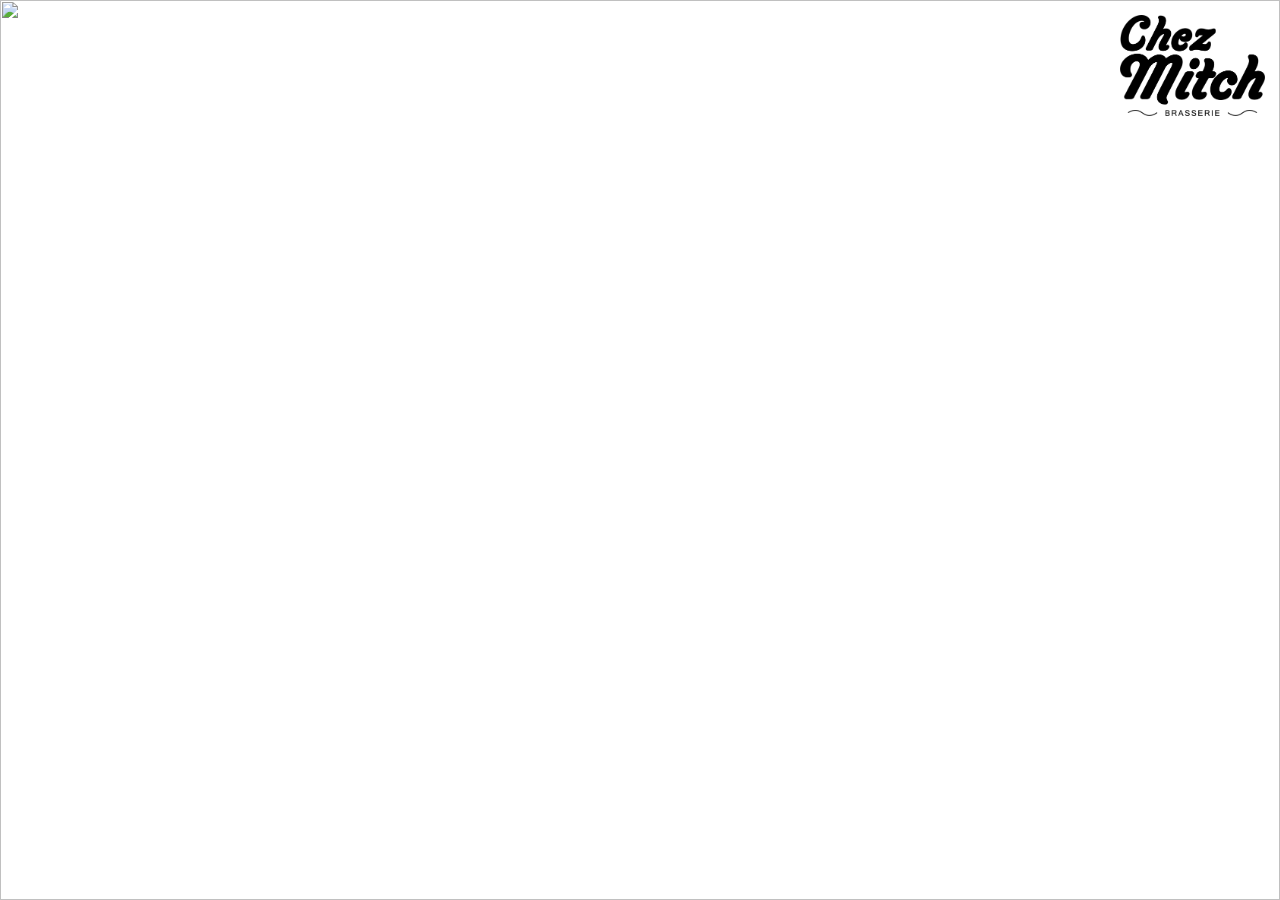
==== 18.html @ 969a33b3 "TJR DES TRUK" ====
<!DOCTYPE html>
<html lang="fr">

<head>
    <meta charset="UTF-8">
    <meta name="viewport" content="width=device-width, initial-scale=1.0">
    <link rel="stylesheet" href="/public/css/18ans.css">
    <title>Vérification</title>
</head>

<body>
    <header><img src="/public/images/Mitch noir (1).png" alt="logo" class="logo"></header>
    <img class="background" src="/public/images/wawe.gif" alt="" srcset="">
    <main>
        
        
        <section>
            <div class="bloc">
                <p>Avez-vous 18 ans ?</p>
            </div>
            <div class="bloc">
                <a href=""><p>Oui !</p></a>
            </div>
            <div class="bloc">
                <a href=""><p>Non..</p></a>
            </div>
        </section>
        <!-- <img src="/public/images/ove Surf (3).png" alt="fond" class="fond"> -->
    </main>
</body>

</html>
---- public/css/18ans.css ----
*{
    margin: 0%;
    padding: 0%;
    box-sizing: border-box;
    text-decoration: none;
}


.logo{
padding: 1% 1% 1% 2%;
z-index: 1;
width: 175px;
position: relative;

padding: 15px;
right: 0;
}

header{
    display: flex;
    width: 100%;
    justify-content: flex-end;
}

/*body{
background-image: url("/public/images/ove\ Surf\ \(3\).png");
background-size: cover;
background-repeat: no-repeat;
}*/

html, body{
    width: 100%;
}
.background{

    width: 100%;
    position: absolute;
    height: 100%;
    top:0;
    left: 0;
    z-index: -1;
}

section{
    display: flex;
    flex-direction: column;
    align-items: center;
    margin-top: 2vw;
    gap: 11vh;
    margin-left: 2vw;
}

p{
    font-family: '';
    color:white;
    font-size: 2.3vw;
    transition: 0.5s;
}

p:hover{
    color: rgb(26, 241, 252);
    animation:infinite;
}
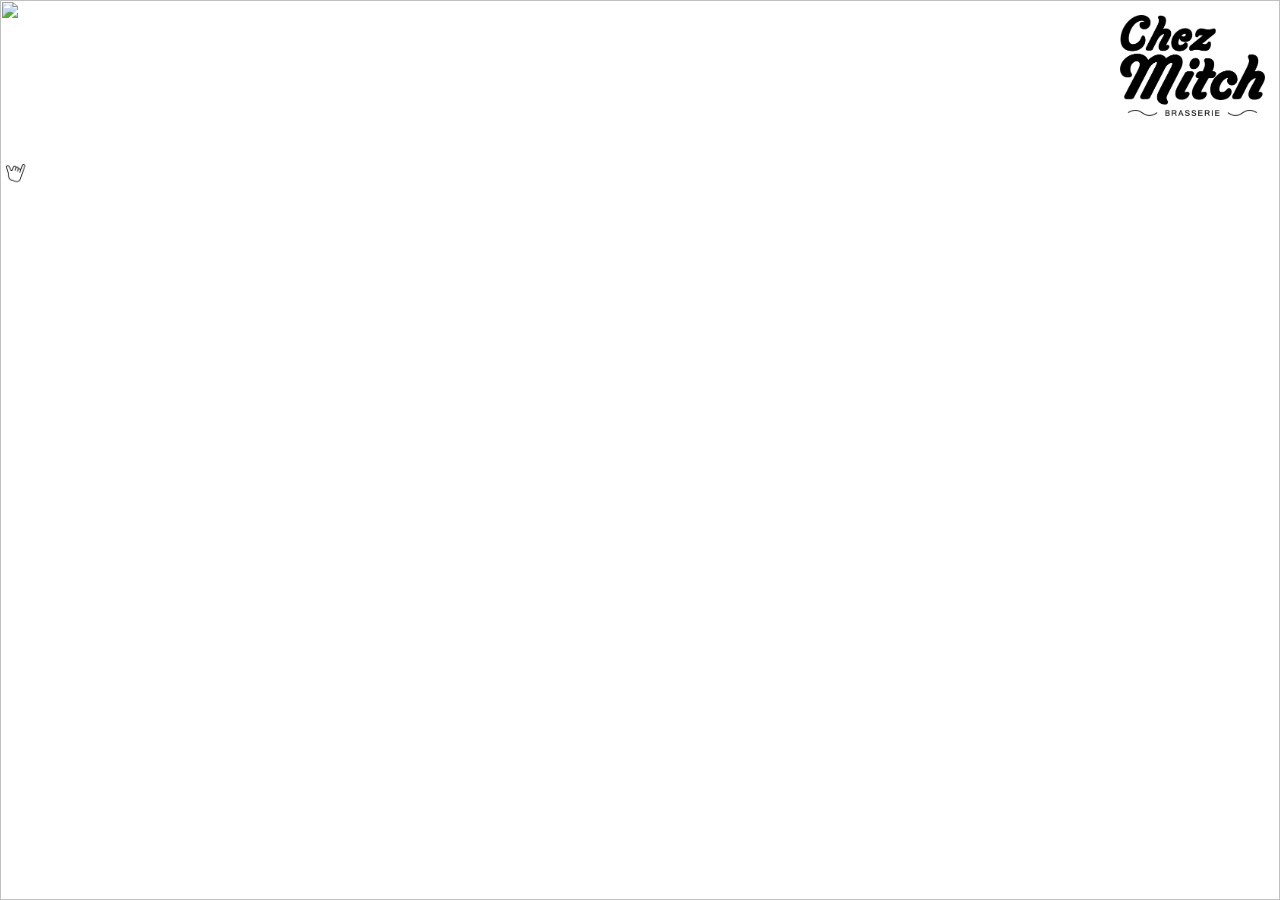
==== commit ed6c0048: "shaka" ====
--- a/18.html
+++ b/18.html
@@ -13,9 +13,9 @@
     <img class="background" src="/public/images/wawe.gif" alt="" srcset="">
     <main>
         
-        
-        <section>
-            <div class="bloc">
+        <div id="custom-cursor">    </div>
+        <section id="">
+            <div class="">
                 <p>Avez-vous 18 ans ?</p>
             </div>
             <div class="bloc">
@@ -25,8 +25,10 @@
                 <a href=""><p>Non..</p></a>
             </div>
         </section>
+
         <!-- <img src="/public/images/ove Surf (3).png" alt="fond" class="fond"> -->
     </main>
+    <script src="public/js/teste.js"></script>
 </body>
 
 </html>--- a/public/css/18ans.css
+++ b/public/css/18ans.css
@@ -3,6 +3,10 @@
     padding: 0%;
     box-sizing: border-box;
     text-decoration: none;
+}
+
+body{
+    cursor: url("/public/images/shakaOrange.png"), ;
 }
 
 
@@ -57,7 +61,30 @@
     transition: 0.5s;
 }
 
-p:hover{
+a :hover{
     color: rgb(26, 241, 252);
     animation:infinite;
+}
+
+.block {
+    cursor: url("/public/images/CursorShakaNet.png"), auto;
+}
+
+
+body {
+    cursor: none; /* masquer le curseur par défaut */
+}
+
+#custom-cursor {
+    position: fixed;
+    width: 28px; /* ajustez la taille de l'image selon vos besoins */
+    height: 28px; /* ajustez la taille de l'image selon vos besoins */
+    background-image: url('/public/images/CursorShakaNet.png');
+    background-size: cover;
+    z-index: 9999;
+    pointer-events: none;
+}
+
+a {
+    cursor: pointer; /* définir le curseur par défaut pour les liens */
 }